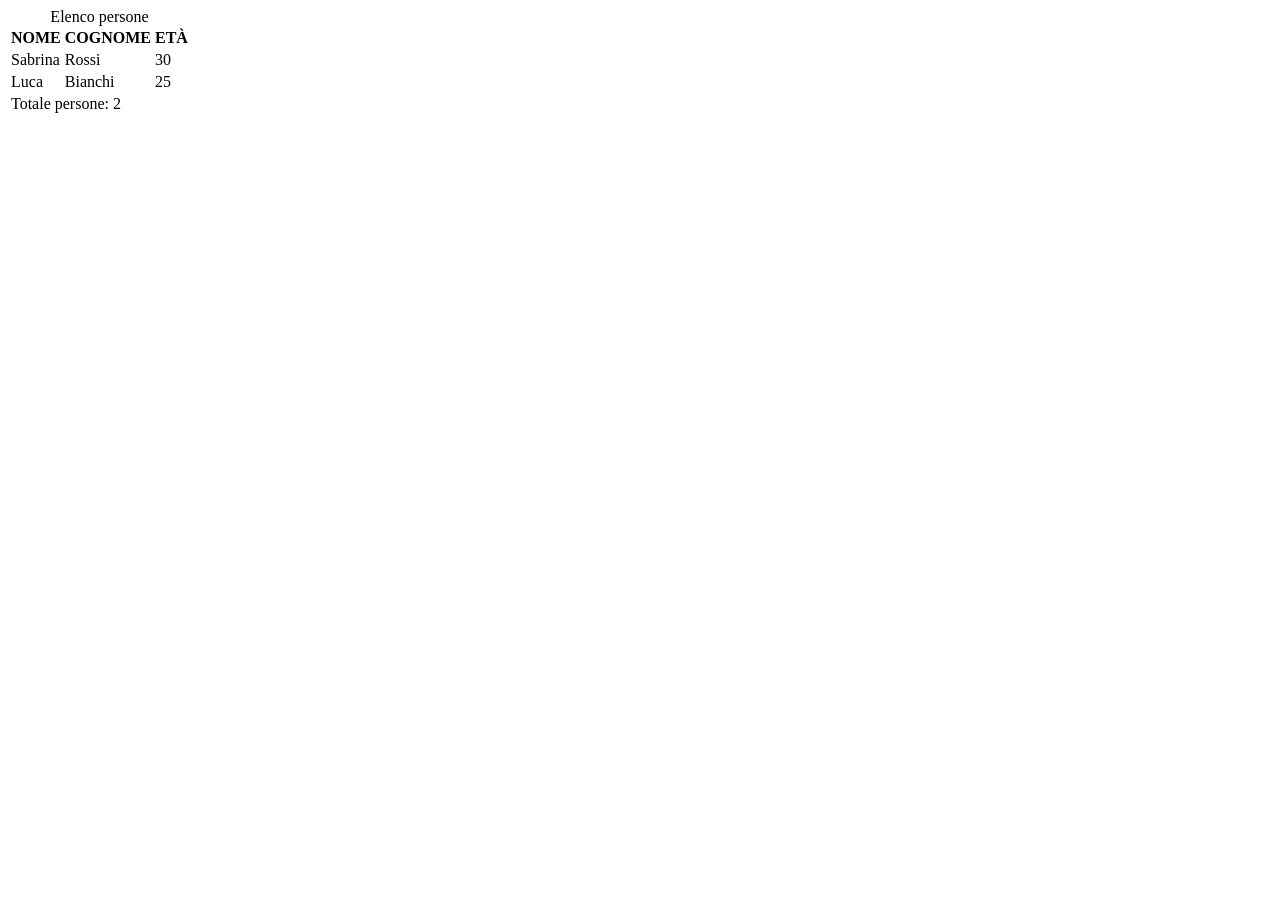
==== assets/css/index.html @ 15c0f38f "u1w1d2" ====
<!DOCTYPE html>
    <html lang="it">
        <head>
            <meta charset="UTF-8">
            <meta name="viewport" content="width=device-width, initial-scale=1.0">
            <title>Tabelle</title>
            <link rel="stylesheet" type="text/css" href="assets/css/style.css">
        </head>

        <body>
            <table>
                <caption> Elenco persone</caption>
                <thead>
                    <tr>
                        <th>NOME</th>
                        <th>COGNOME</th>
                        <th>ETÀ</th>
                    </tr>
                </thead>
                <tbody>
                    <tr>
                        <td>Sabrina</td>
                        <td>Rossi</td>
                        <td>30</td>
                    </tr>
                    <tr>
                        <td>Luca</td>
                        <td>Bianchi</td>
                        <td>25</td>
                    </tr>
                </tbody>
                <tfoot>
                    <tr>
                        <td colspan="2">Totale persone: 2</td>
                    </tr>
                </tfoot>
            </table>
        </body>
    </html>
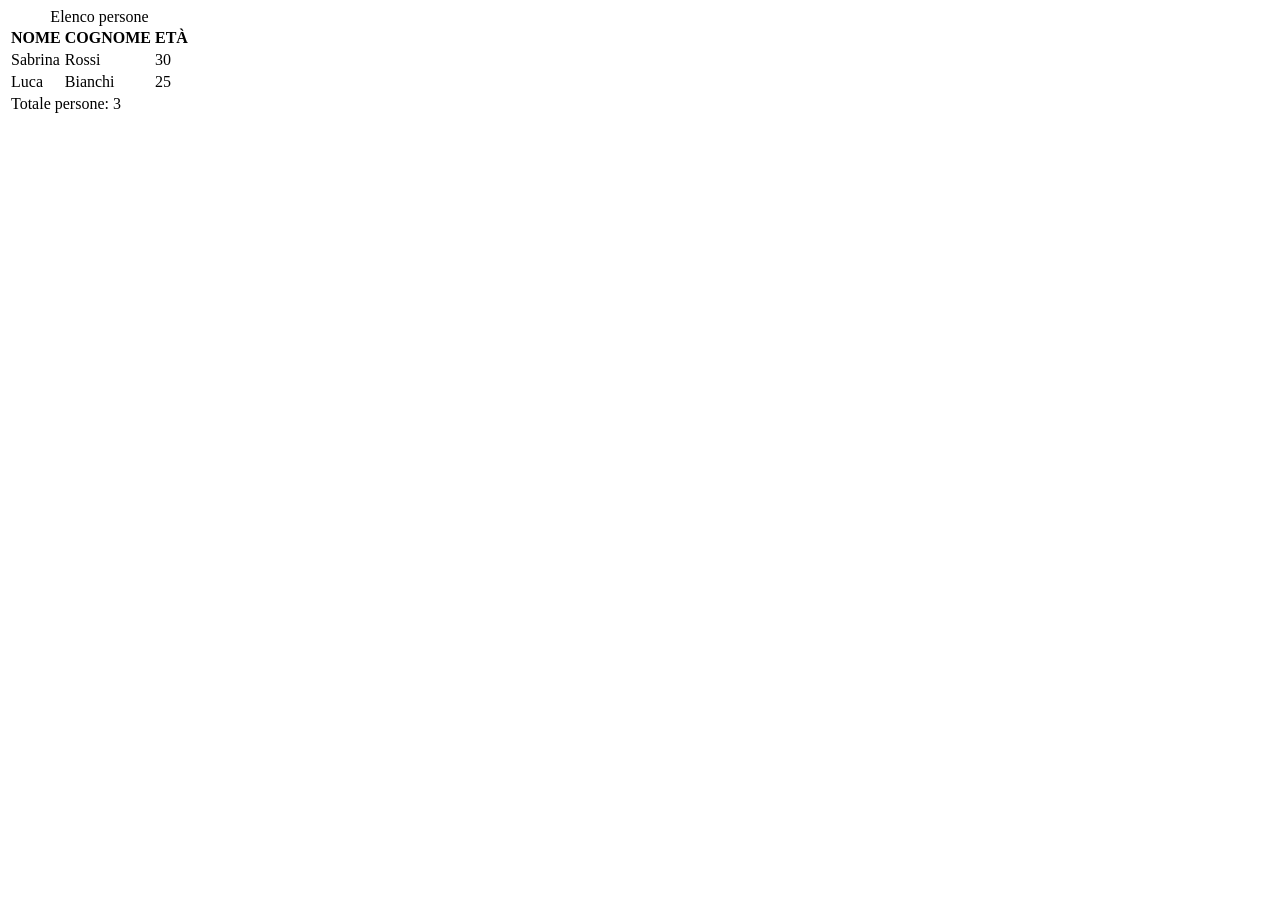
==== commit 097ccf99: "ok" ====
--- a/assets/css/index.html
+++ b/assets/css/index.html
@@ -31,7 +31,7 @@
                 </tbody>
                 <tfoot>
                     <tr>
-                        <td colspan="2">Totale persone: 2</td>
+                        <td colspan="3">Totale persone: 3</td>
                     </tr>
                 </tfoot>
             </table>
